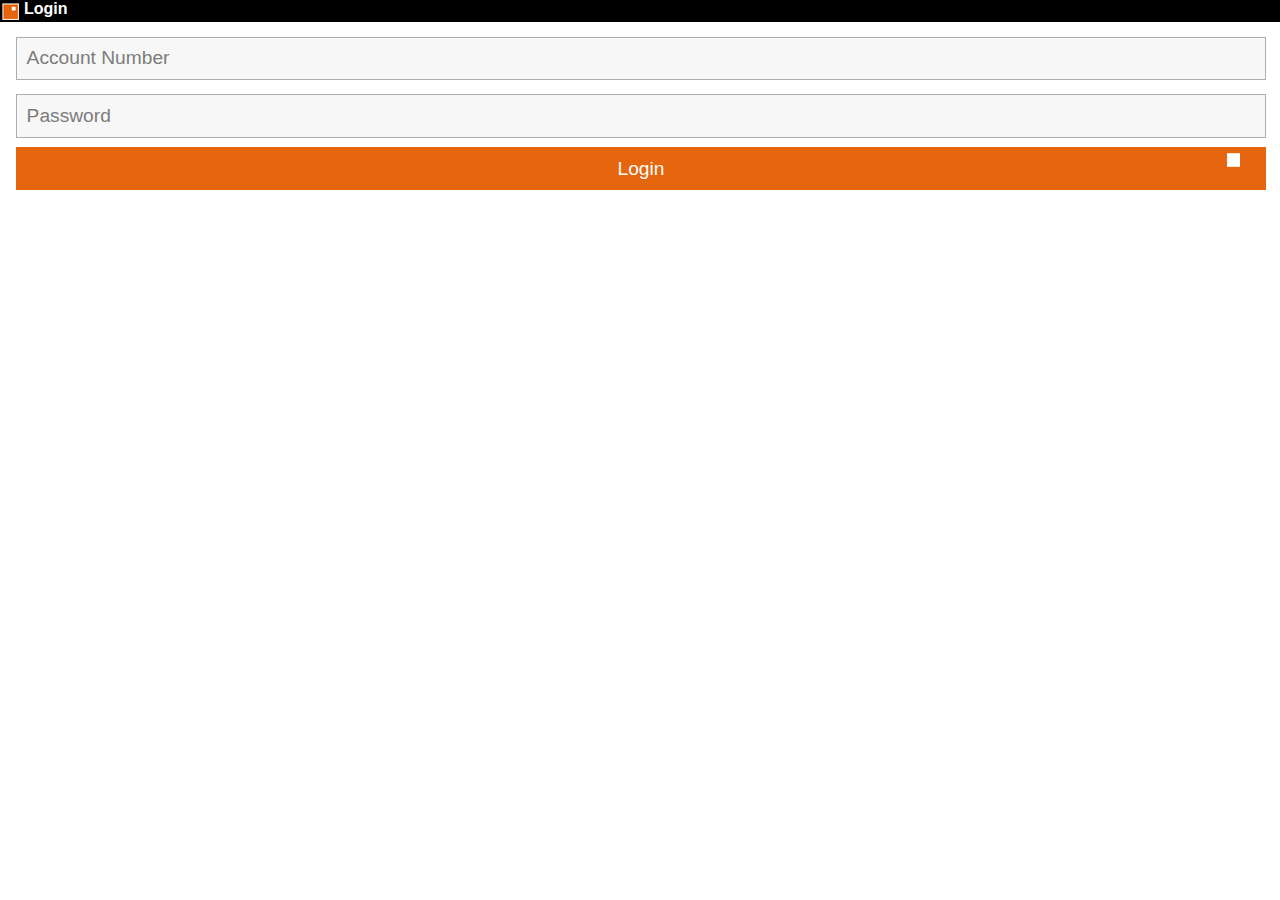
==== login.html @ d96c9cbf "First working upload" ====
<!DOCTYPE html>

<html>
	
	<head>
		<meta name="viewport" content="width=device-width, initial-scale=1.0"/>
		<meta name="HandheldFriendly" content="true" />
		<meta name="x-blackberry-defaultHoverEffect" content="true" />
		<link rel="stylesheet" type="text/css" href="reset-min.css">
		<link rel="stylesheet" href="style.css">
		
		<script src="jquery.min.js"></script>
		<script type="text/javascript" src="http://static.stackmob.com/js/json2-min.js"></script>
		<script type="text/javascript" src="http://static.stackmob.com/js/underscore-1.3.0-min.js"></script>
		<script type="text/javascript" src="http://static.stackmob.com/js/backbone-0.5.3-min.js"></script>
		<script type="text/javascript" src="http://static.stackmob.com/js/stackmob-js-0.1.0-min.js"></script>
		
		<script src="jquery.example.min.js"></script>
		<script src="bbactions.js"></script>
		<script src="script.js"></script>
		<script src="smscript.js"></script>
		
		<title>
			Login
		</title>
	</head>
	<body>
		<nav>
			<b>
				Login
			</b>
		</nav>
			
		<form action="javascript:login();">
			<input type="text" class="field standard" title="Account Number" name="" id="accountNumber">
			<input type="text" class="field standard" title="Password" name="" id="password">
			<input type="submit" class="button standard" value="Login" name="">
		</form>
		
	</body>
</html>
---- style.css ----
*
{
	font-family:Tahoma, Geneva, sans-serif;
	padding:0 0 0 0;
	margin: 0 0 0 0;
}

.invisible
{
	visibility:hidden;
}

a
{
	text-decoration:none;
}

a.highlight
{
	background-color:#ffe5cc;
}

nav
{
	position:fixed;
	top:0px;
	left:0px;
	width:100%;
	height:1.4em;
	background-color:#000000;
	background-image:url('Assets/m/m_titlebar_image_icon.png');
	background-repeat:no-repeat;
	background-position:.1em .2em;
	
}

nav b
{
	position:relative;
	left:24px;
	
	color:#ffffff;
	font-weight:bold;
	font-size:1em;
}

body
{
	padding-top:1.4em;
	
}


header
{
	text-align:center;
	display:block;
	background-color:#e9e9e9;
	padding-top:.3em;
	padding-bottom:.4em;
	border-bottom:1px solid #bababa;
}

header.large
{
	text-align:left;
}

h1
{
	font-size:2em;
}

h2
{
	font-size:1.4em;
}

h3
{
	font-size:1em;
}

.caption
{
	font-weight:normal;
	font-size:.9em;
	color:#b0b0b0;
}

header section
{
	padding:.5em;
}

section
{
	display:inline-block;
}

section b
{
	font-weight:normal;
	font-size:1.2em;
}

section.highlight
{
	text-align:right;
	float:right;
}

.highlight
{
	color:#ff9e44;
}

article
{
	width:100%;
	text-align:center;
}

footer
{
	background-color:#e6650f;
	color:#ffffff;
	text-align:center;
	font-size:1.2em;
	padding:.3em;
	padding-top:.25em;
	font-weight:bold;
}



form
{
	display:block;
	margin-left:1em;
	margin-right:1em;
}


input
{
	-moz-border-radius: 0px;
	border-radius: 0px;
}


.button.standard
{
	width:100%;
	display:block;
	
	background-color:#e6650f;
	color:#ffffff;
	text-align:center;
	font-size:1.2em;
	border:1px solid #e6650f;
	
	background-image:url('Assets/m/m_app_symbol_square.png');
	background-repeat:no-repeat;
	background-position:98% 5px;
	
	-moz-box-sizing: content-box;
	-webkit-box-sizing: content-box;
	box-sizing: content-box;
	
	padding-top:.5em;
	padding-bottom:.5em;
	margin-top:.5em;
}

.button.forward
{
	background-image:url('Assets/m/m_app_symbol_carat.png');
	background-position:right center;
	text-align:left;
}

.button.stop
{
	background-image:url('Assets/m/m_app_symbol_cancel.png');
}

.button.confirm
{
	background-image:url('Assets/m/m_app_symbol_confirm.png');
}

.button.floating
{
	width:auto;
	display:block;
	margin-left:.5em;
	margin-right:.5em;
	padding-left:.5em;
	
	-moz-box-sizing: content-box;
	-webkit-box-sizing: content-box;
	box-sizing: content-box;
}

.button.short
{
	width:41%;
}

.field.standard
{
	text-indent:0.5em;
	width:100%;
	display:block;
	background-color:#f7f7f7;
	color:#7c7c7c;
	border:1px solid #adadad;
	
	font-size:1.2em;
	outline:0px;
	
	padding-top:.5em;
	padding-bottom:.5em;
	margin-top:.75em;
}

.field.date
{
	width: 5em;
	margin-right:0em;
	margin-left:auto;
}

section.date
{
	font-size:1.1em;
	font-weight:normal;
}

.line
{
	margin-top:.25em;
	margin-left:.5em;
	margin-right:.5em;
}

.line.amount
{
	margin-right:0em;
}

.line .right
{
	float:right;
	margin-left:0em;
}

.line .button
{
	display:inline-block;
	
}


.amount .field
{
	margin-right:0em;
	margin-left:auto;
	width:85%;
}

.amount b
{
	
	float:left;
	
	font-size:2em;
	font-weight:normal;
}

.list a
{
	color:#000000;
	display:block;
	font-size:1.2em;
	background-repeat:no-repeat;
	background-image:url('Assets/m/m_app_symbol_caratdark.png');
	background-position:right center;
	border-bottom:1px solid #bababa;
	padding-right:1em;
	
}

.list a section
{
	padding:.5em;
}

.list a.highlight
{
	
	color:#000000;
}

.button.home
{
	width:5em;
	height:2em;
	display:inline-block;
	
	background-color:#e6650f;
	color:#ffffff;
	text-decoration:none;
	text-align:center;
	font-size:1.1em;
	border:1px solid #e6650f;
	
	background-image:url('Assets/m/m_app_symbol_square.png');
	background-repeat:no-repeat;
	background-position:3em .5em;
	
	-moz-box-sizing: content-box;
	-webkit-box-sizing: content-box;
	box-sizing: content-box;
	
	padding-top:2.75em;
	margin-left:.25em;
	
	margin-right:.25em;
	font-weight:bold;
}

.button.home.spacer
{
	background-color:#FFFFFF;
	border-color:#FFFFFF;
}

#button_profile
{
	background-image:url('Assets/m/m_home_symbol_profile.png');
}

#button_cards
{
	background-image:url('Assets/m/m_home_symbol_cards.png');
}

#button_cheques
{
	background-image:url('Assets/m/m_home_symbol_cheques.png');
	background-position:2em .5em;
}

#button_bills
{
	background-image:url('Assets/m/m_home_symbol_bills.png');
}

#button_transfer
{
	background-image:url('Assets/m/m_home_symbol_transfer.png');
}

#button_transactions
{
	background-image:url('Assets/m/m_home_symbol_transactions.png');
}

#button_locate
{
	background-image:url('Assets/m/m_home_symbol_locate.png');
}

#button_token
{
	background-image:url('Assets/m/m_home_symbol_token.png');
}

#button_faq
{
	background-image:url('Assets/m/m_home_symbol_faq.png');
}

.field.highlight
{
	background-color:#ffffff;
	border-color:#c2c2c2;
}

.button.highlight
{
	background-color:#f07b2d;
}

#dashboard_card
{
	margin-left:auto;
	margin-right:auto;
	height:13em;
	display:inline-block;
	
}

#dashboard_card ul li div
{
	width:14em;
	height:13em;
}

.button.manage
{
	margin-left:auto;
	margin-right:auto;
	width:9em;
	margin-top:.25em;
}

.button.navigate.card
{
	display:inline-block;
	vertical-align:top;
	position:relative;
	top:5em;
}

.button.navigate.highlight
{
	background-color:#ffa44f;
}
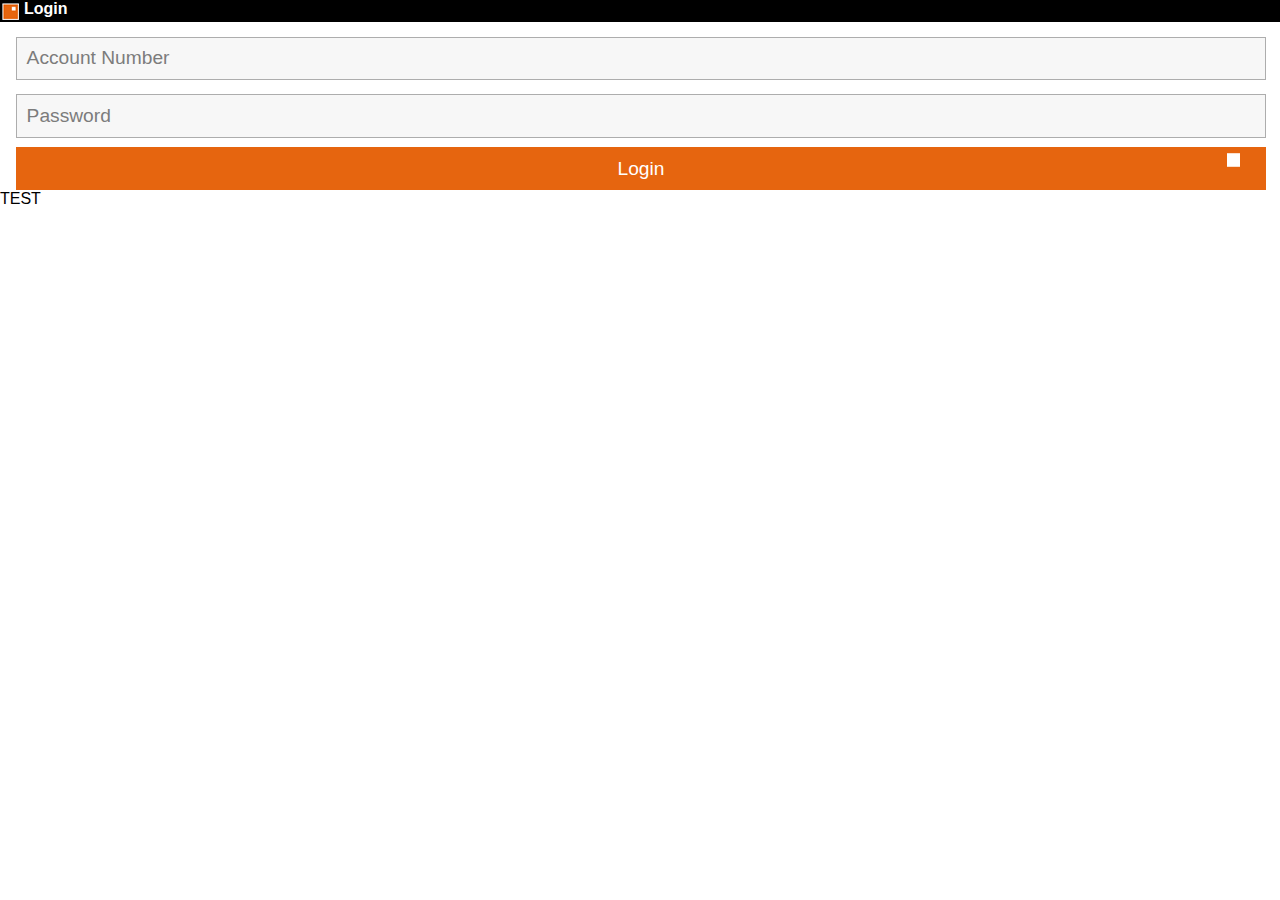
==== commit 9acb0682: "Added HTML Logging" ====
--- a/login.html
+++ b/login.html
@@ -37,5 +37,6 @@
 			<input type="submit" class="button standard" value="Login" name="">
 		</form>
 		
+		<p>TEST</p>
 	</body>
 </html>
